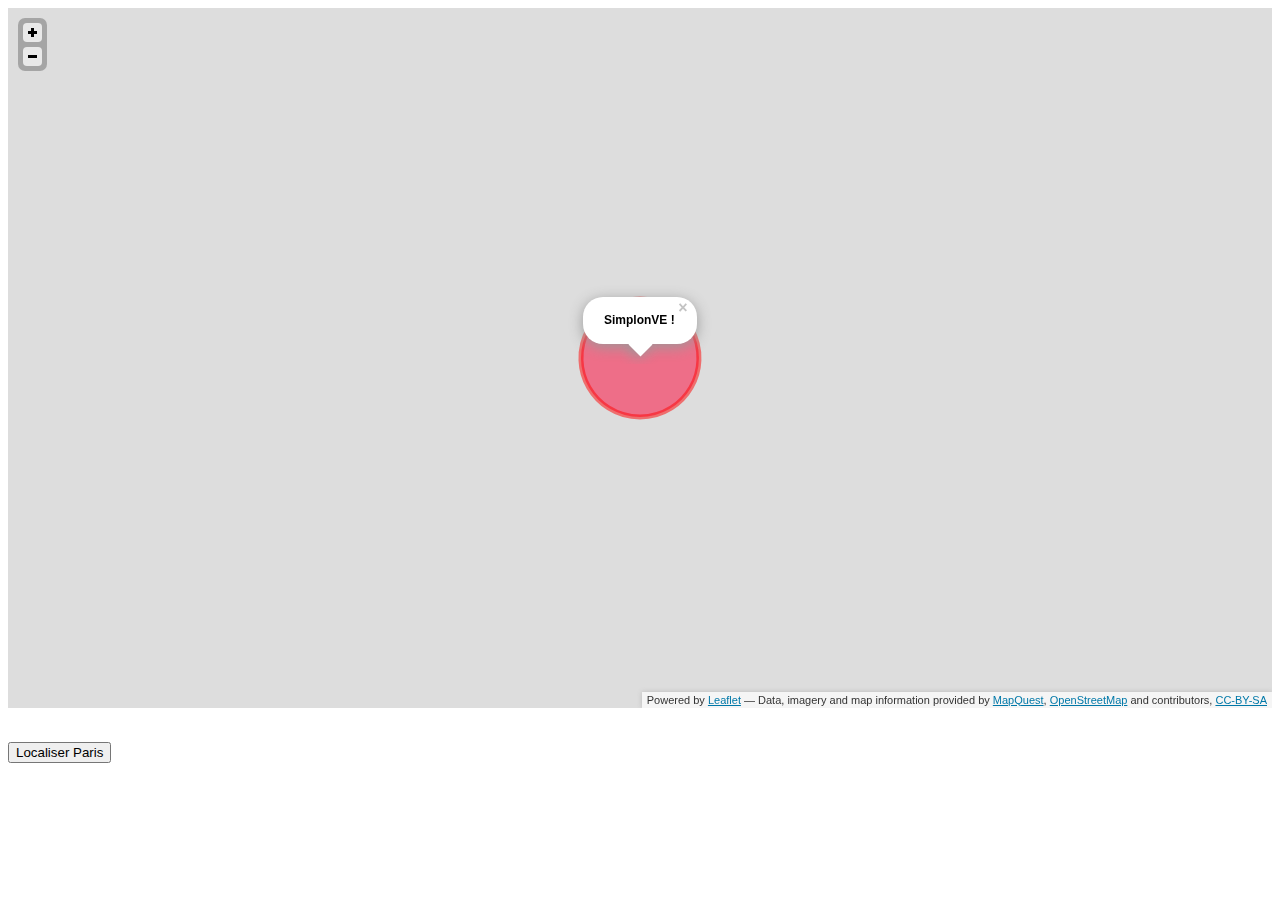
==== exemple_open_street_map/index.html @ 3eae06f8 "exemple_site_geolocalisation" ====
<html>
    <head>
        <meta http-equiv="Content-type" content="text/html; charset=utf-8">
        <title>Open Street Map - simple map with popup</title>
        <link rel="stylesheet" href="js/CloudMade-Leaflet/dist/leaflet.css" type="text/css" media="screen">
        <!--[if lte IE 8]>
             <link rel="stylesheet" href="js/CloudMade-Leaflet/dist/leaflet.ie.css" />
         <![endif]-->
        
        <script src="js/jquery-2.1.4.min.js"></script>
        <script src="js/CloudMade-Leaflet/dist/leaflet.js" type="text/javascript"></script>
    </head>

    <body>
        <div id="cloudmade-oms-map" style="height: 700px"></div>
        <p>
            <br />
            <button type="button" id="cloudmade-oms-positioning" class="btn">Localiser Paris</button>
        </p>
        <script type="text/javascript" charset="utf-8">
        
        // init tile service with MapQuest
        var tilesService = new L.TileLayer('http://{s}.mqcdn.com/tiles/1.0.0/osm/{z}/{x}/{y}.png', {
            attribution: '\
                Data, imagery and map information provided by <a href="http://open.mapquest.co.uk" target="_blank">MapQuest</a>,\
                <a href="http://www.openstreetmap.org/" target="_blank">OpenStreetMap</a> and contributors,\
                <a href="http://creativecommons.org/licenses/by-sa/2.0/" target="_blank">CC-BY-SA</a>\
            ',
            subdomains : ['otile1','otile2','otile3','otile4'],
            //maxZoom: 18
        });

        // init map
        var map = new L.Map('cloudmade-oms-map', 
            {
                center: [44.912404,4.43767360689655],
                zoom: 17,
                scrollWheelZoom: false
            }
        ).addLayer(tilesService);
    
        // Add circle
        var circle = L.circle([44.912404,4.43767360689655], 50,{
            color: 'red',
            fillColor: '#f03',
            fillOpacity: 0.5
        }).addTo(map);
        // Add popup to marquer
        circle.bindPopup("<b>SimplonVE !</b>").openPopup();

        // Geocode Paris
        $('#cloudmade-oms-positioning').click(function() {
            var _this = this;
            $(this).addClass('btn-warning');
            
            // get position from MapQuest Nominatim service
            $.getJSON(
                'http://open.mapquestapi.com/nominatim/v1/search?format=json&q=Paris,France', 
                function(data) {
                    map.setView([data[0].lat, data[0].lon], 17);
                    $(_this).removeClass('btn-warning').addClass('btn-success');
                }
            );
            return false;
        });
            
        </script>        
    </body>    
</html>
---- exemple_open_street_map/js/CloudMade-Leaflet/dist/leaflet.css ----
/* required styles */

.leaflet-map-pane,
.leaflet-tile,
.leaflet-marker-icon,
.leaflet-marker-shadow,
.leaflet-tile-pane,
.leaflet-overlay-pane,
.leaflet-shadow-pane,
.leaflet-marker-pane,
.leaflet-popup-pane,
.leaflet-overlay-pane svg,
.leaflet-zoom-box,
.leaflet-image-layer,
.leaflet-layer { /* TODO optimize classes */
	position: absolute;
	}
.leaflet-container {
	overflow: hidden;
	outline: 0;
	}
.leaflet-tile,
.leaflet-marker-icon,
.leaflet-marker-shadow {
	-moz-user-select: none;
	-webkit-user-select: none;
	user-select: none;
	}
.leaflet-marker-icon,
.leaflet-marker-shadow {
	display: block;
	}
.leaflet-clickable {
	cursor: pointer;
	}
.leaflet-dragging, .leaflet-dragging .leaflet-clickable {
	cursor: move;
	}
.leaflet-container img {
    /* map is broken in FF if you have max-width: 100% on tiles */
	max-width: none !important;
	}
.leaflet-container img.leaflet-image-layer {
    /* stupid Android 2 doesn't understand "max-width: none" properly */
    max-width: 15000px !important;
    }

.leaflet-tile-pane { z-index: 2; }
.leaflet-objects-pane { z-index: 3; }
.leaflet-overlay-pane { z-index: 4; }
.leaflet-shadow-pane { z-index: 5; }
.leaflet-marker-pane { z-index: 6; }
.leaflet-popup-pane { z-index: 7; }

.leaflet-tile {
    filter: inherit;
    visibility: hidden;
	}
.leaflet-tile-loaded {
	visibility: inherit;
	}

.leaflet-zoom-box {
    width: 0;
    height: 0;
    }

/* Leaflet controls */

.leaflet-control {
	position: relative;
	z-index: 7;
	pointer-events: auto;
	}
.leaflet-top,
.leaflet-bottom {
	position: absolute;
	z-index: 1000;
	pointer-events: none;
	}
.leaflet-top {
	top: 0;
	}
.leaflet-right {
	right: 0;
	}
.leaflet-bottom {
	bottom: 0;
	}
.leaflet-left {
	left: 0;
	}
.leaflet-control {
	float: left;
	clear: both;
	}
.leaflet-right .leaflet-control {
	float: right;
	}
.leaflet-top .leaflet-control {
	margin-top: 10px;
	}
.leaflet-bottom .leaflet-control {
	margin-bottom: 10px;
	}
.leaflet-left .leaflet-control {
	margin-left: 10px;
	}
.leaflet-right .leaflet-control {
	margin-right: 10px;
	}

.leaflet-control-zoom {
	-moz-border-radius: 7px;
	-webkit-border-radius: 7px;
	border-radius: 7px;
	}
.leaflet-control-zoom {
	padding: 5px;
	background: rgba(0, 0, 0, 0.25);
	}
.leaflet-control-zoom a {
	background-color: rgba(255, 255, 255, 0.75);
	}
.leaflet-control-zoom a, .leaflet-control-layers a {
	background-position: 50% 50%;
	background-repeat: no-repeat;
	display: block;
	}
.leaflet-control-zoom a {
	-moz-border-radius: 4px;
	-webkit-border-radius: 4px;
	border-radius: 4px;
	width: 19px;
	height: 19px;
	}
.leaflet-control-zoom a:hover {
	background-color: #fff;
	}
.leaflet-touch .leaflet-control-zoom a {
	width: 27px;
	height: 27px;
	}
.leaflet-control-zoom-in {
	background-image: url(images/zoom-in.png);
	margin-bottom: 5px;
	}
.leaflet-control-zoom-out {
	background-image: url(images/zoom-out.png);
	}

.leaflet-control-layers {
	box-shadow: 0 1px 7px #999;
	background: #f8f8f9;
	-moz-border-radius: 8px;
	-webkit-border-radius: 8px;
	border-radius: 8px;
	}
.leaflet-control-layers a {
	background-image: url(images/layers.png);
	width: 36px;
	height: 36px;
	}
.leaflet-touch .leaflet-control-layers a {
	width: 44px;
	height: 44px;
	}
.leaflet-control-layers .leaflet-control-layers-list,
.leaflet-control-layers-expanded .leaflet-control-layers-toggle {
	display: none;
	}
.leaflet-control-layers-expanded .leaflet-control-layers-list {
	display: block;
	position: relative;
	}
.leaflet-control-layers-expanded {
	padding: 6px 10px 6px 6px;
	font: 12px/1.5 "Helvetica Neue", Arial, Helvetica, sans-serif;
	color: #333;
	background: #fff;
	}
.leaflet-control-layers input {
	margin-top: 2px;
	position: relative;
	top: 1px;
	}
.leaflet-control-layers label {
	display: block;
	}
.leaflet-control-layers-separator {
	height: 0;
	border-top: 1px solid #ddd;
	margin: 5px -10px 5px -6px;
	}

.leaflet-container .leaflet-control-attribution {
	background-color: rgba(255, 255, 255, 0.7);
	box-shadow: 0 0 5px #bbb;
	margin: 0;
    }

.leaflet-control-attribution,
.leaflet-control-scale-line {
	padding: 0 5px;
	color: #333;
	}

.leaflet-container .leaflet-control-attribution,
.leaflet-container .leaflet-control-scale {
	font: 11px/1.5 "Helvetica Neue", Arial, Helvetica, sans-serif;
	}

.leaflet-left .leaflet-control-scale {
	margin-left: 5px;
	}
.leaflet-bottom .leaflet-control-scale {
	margin-bottom: 5px;
	}

.leaflet-control-scale-line {
	border: 2px solid #777;
	border-top: none;
	color: black;
	line-height: 1;
	font-size: 10px;
	padding-bottom: 2px;
	text-shadow: 1px 1px 1px #fff;
	background-color: rgba(255, 255, 255, 0.5);
	}
.leaflet-control-scale-line:not(:first-child) {
	border-top: 2px solid #777;
	padding-top: 1px;
	border-bottom: none;
	margin-top: -2px;
	}
.leaflet-control-scale-line:not(:first-child):not(:last-child) {
	border-bottom: 2px solid #777;
	}

.leaflet-touch .leaflet-control-attribution, .leaflet-touch .leaflet-control-layers {
	box-shadow: none;
	}
.leaflet-touch .leaflet-control-layers {
	border: 5px solid #bbb;
	}


/* Zoom and fade animations */

.leaflet-fade-anim .leaflet-tile, .leaflet-fade-anim .leaflet-popup {
	opacity: 0;

	-webkit-transition: opacity 0.2s linear;
	-moz-transition: opacity 0.2s linear;
	-o-transition: opacity 0.2s linear;
	transition: opacity 0.2s linear;
	}
.leaflet-fade-anim .leaflet-tile-loaded, .leaflet-fade-anim .leaflet-map-pane .leaflet-popup {
	opacity: 1;
	}

.leaflet-zoom-anim .leaflet-zoom-animated {
	-webkit-transition: -webkit-transform 0.25s cubic-bezier(0.25,0.1,0.25,0.75);
	-moz-transition: -moz-transform 0.25s cubic-bezier(0.25,0.1,0.25,0.75);
	-o-transition: -o-transform 0.25s cubic-bezier(0.25,0.1,0.25,0.75);
	transition: transform 0.25s cubic-bezier(0.25,0.1,0.25,0.75);
	}

.leaflet-zoom-anim .leaflet-tile,
.leaflet-pan-anim .leaflet-tile,
.leaflet-touching .leaflet-zoom-animated {
    -webkit-transition: none;
    -moz-transition: none;
    -o-transition: none;
    transition: none;
    }

.leaflet-zoom-anim .leaflet-zoom-hide {
	visibility: hidden;
	}


/* Popup layout */

.leaflet-popup {
	position: absolute;
	text-align: center;
	}
.leaflet-popup-content-wrapper {
	padding: 1px;
	text-align: left;
	}
.leaflet-popup-content {
	margin: 14px 20px;
	}
.leaflet-popup-tip-container {
	margin: 0 auto;
	width: 40px;
	height: 20px;
	position: relative;
	overflow: hidden;
	}
.leaflet-popup-tip {
	width: 15px;
	height: 15px;
	padding: 1px;

	margin: -8px auto 0;

	-moz-transform: rotate(45deg);
	-webkit-transform: rotate(45deg);
	-ms-transform: rotate(45deg);
	-o-transform: rotate(45deg);
	transform: rotate(45deg);
	}
.leaflet-container a.leaflet-popup-close-button {
	position: absolute;
	top: 0;
	right: 0;
	padding: 4px 5px 0 0;
	text-align: center;
	width: 18px;
	height: 14px;
	font: 16px/14px Tahoma, Verdana, sans-serif;
	color: #c3c3c3;
	text-decoration: none;
	font-weight: bold;
	}
.leaflet-container a.leaflet-popup-close-button:hover {
	color: #999;
	}
.leaflet-popup-content p {
	margin: 18px 0;
	}
.leaflet-popup-scrolled {
	overflow: auto;
	border-bottom: 1px solid #ddd;
	border-top: 1px solid #ddd;
	}


/* Visual appearance */

.leaflet-container {
	background: #ddd;
	}
.leaflet-container a {
	color: #0078A8;
	}
.leaflet-container a.leaflet-active {
    outline: 2px solid orange;
    }
.leaflet-zoom-box {
	border: 2px dotted #05f;
	background: white;
	opacity: 0.5;
	}
.leaflet-div-icon {
    background: #fff;
    border: 1px solid #666;
    }
.leaflet-editing-icon {
    border-radius: 2px;
    }
.leaflet-popup-content-wrapper, .leaflet-popup-tip {
	background: white;

	box-shadow: 0 3px 10px #888;
	-moz-box-shadow: 0 3px 10px #888;
	-webkit-box-shadow: 0 3px 14px #999;
	}
.leaflet-popup-content-wrapper {
	-moz-border-radius: 20px;
	-webkit-border-radius: 20px;
	border-radius: 20px;
	}
.leaflet-popup-content {
	font: 12px/1.4 "Helvetica Neue", Arial, Helvetica, sans-serif;
	}
---- exemple_open_street_map/js/CloudMade-Leaflet/dist/leaflet.ie.css ----
.leaflet-vml-shape {
	width: 1px;
	height: 1px;
	}
.lvml {
	behavior: url(#default#VML); 
	display: inline-block; 
	position: absolute;
	}
	
.leaflet-control {
	display: inline;
	}

.leaflet-popup-tip {
	width: 21px;
	_width: 27px;
	margin: 0 auto;
	_margin-top: -3px;
	
	filter: progid:DXImageTransform.Microsoft.Matrix(M11=0.70710678, M12=0.70710678, M21=-0.70710678, M22=0.70710678);
	-ms-filter: "progid:DXImageTransform.Microsoft.Matrix(M11=0.70710678, M12=0.70710678, M21=-0.70710678, M22=0.70710678)";
	}
.leaflet-popup-tip-container {
	margin-top: -1px;
	}
.leaflet-popup-content-wrapper, .leaflet-popup-tip {
	border: 1px solid #bbb;
	}

.leaflet-control-zoom {
	filter: progid:DXImageTransform.Microsoft.gradient(startColorStr='#3F000000',EndColorStr='#3F000000');
	}
.leaflet-control-zoom a {
	background-color: #eee;
	}
.leaflet-control-zoom a:hover {
	background-color: #fff;
	}
.leaflet-control-layers-toggle {
	}
.leaflet-control-attribution, .leaflet-control-layers {
	background: white;
	}
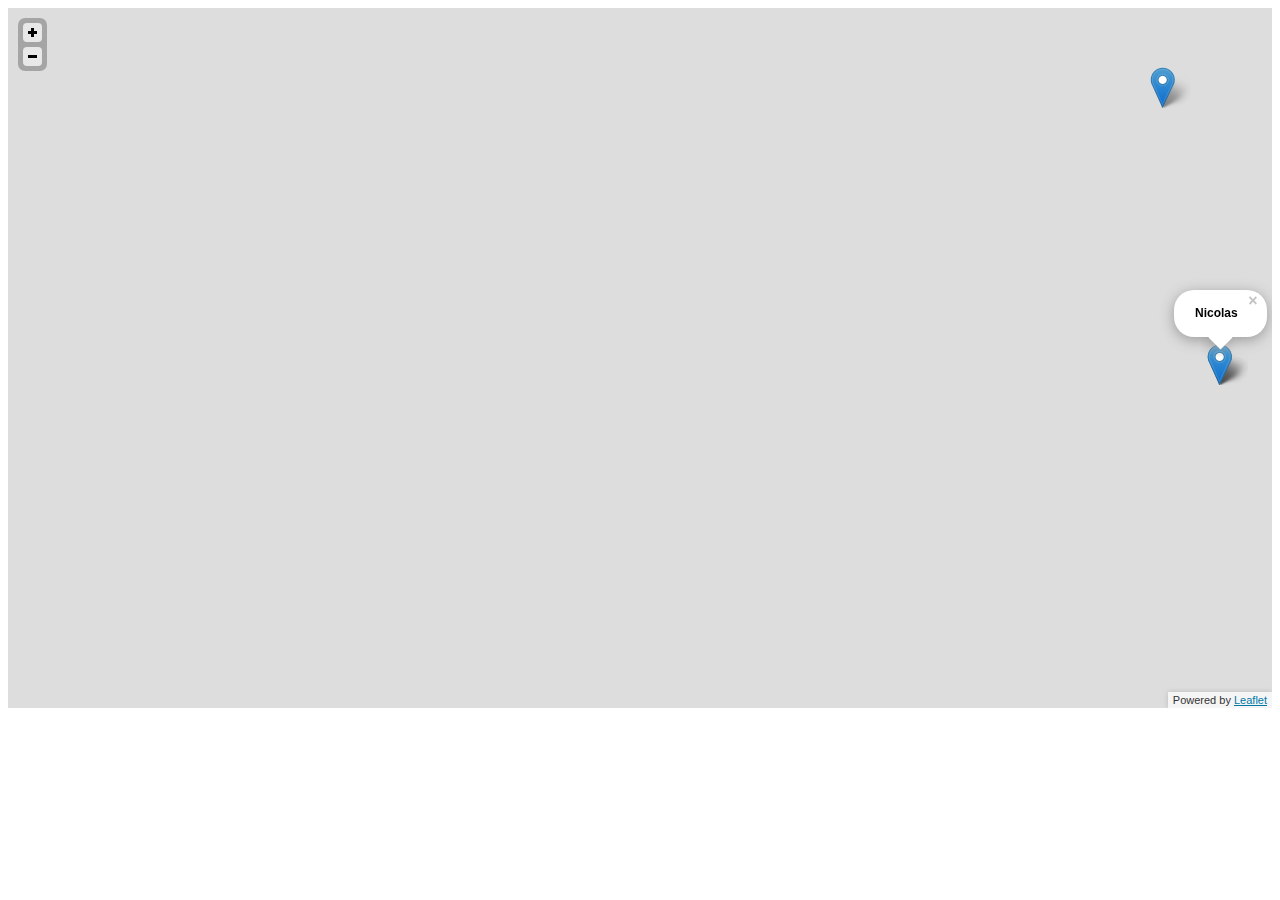
==== commit ece09947: "ajout adresse zardev" ====
--- a/exemple_open_street_map/index.html
+++ b/exemple_open_street_map/index.html
@@ -12,22 +12,19 @@
     </head>
 
     <body>
+
         <div id="cloudmade-oms-map" style="height: 700px"></div>
-        <p>
+<!--         <p>
             <br />
-            <button type="button" id="cloudmade-oms-positioning" class="btn">Localiser Paris</button>
-        </p>
+            <button type="button" id="cloudmade-oms-positioning" class="btn">Localiser Simplon.co</button>
+        </p> -->
         <script type="text/javascript" charset="utf-8">
         
         // init tile service with MapQuest
         var tilesService = new L.TileLayer('http://{s}.mqcdn.com/tiles/1.0.0/osm/{z}/{x}/{y}.png', {
-            attribution: '\
-                Data, imagery and map information provided by <a href="http://open.mapquest.co.uk" target="_blank">MapQuest</a>,\
-                <a href="http://www.openstreetmap.org/" target="_blank">OpenStreetMap</a> and contributors,\
-                <a href="http://creativecommons.org/licenses/by-sa/2.0/" target="_blank">CC-BY-SA</a>\
-            ',
+            attribution: '',
             subdomains : ['otile1','otile2','otile3','otile4'],
-            //maxZoom: 18
+            maxZoom: 18
         });
 
         // init map
@@ -39,30 +36,54 @@
             }
         ).addLayer(tilesService);
     
-        // Add circle
+        // Ajout cercle Poleyrieux
         var circle = L.circle([44.912404,4.43767360689655], 50,{
             color: 'red',
             fillColor: '#f03',
             fillOpacity: 0.5
         }).addTo(map);
-        // Add popup to marquer
+        // Commentaire dans cercle
         circle.bindPopup("<b>SimplonVE !</b>").openPopup();
 
-        // Geocode Paris
-        $('#cloudmade-oms-positioning').click(function() {
-            var _this = this;
-            $(this).addClass('btn-warning');
-            
-            // get position from MapQuest Nominatim service
-            $.getJSON(
-                'http://open.mapquestapi.com/nominatim/v1/search?format=json&q=Paris,France', 
-                function(data) {
-                    map.setView([data[0].lat, data[0].lon], 17);
-                    $(_this).removeClass('btn-warning').addClass('btn-success');
-                }
-            );
-            return false;
-        });
+        // Ajout coordonnées Marie
+        var marker = L.marker([44.908262, 4.427741]).addTo(map);
+        // Ajout commentaires
+        marker.bindPopup("<b>Marie</b>").openPopup();
+
+        // Ajout coordonnées Laydi
+        var marker = L.marker([44.985832, 4.580621]).addTo(map);
+        // Ajout commentaires
+        marker.bindPopup("<b>Laydi</b>").openPopup();
+
+        // Ajout coordonnées Nicolas
+        var marker = L.marker([44.983730, 4.581239]).addTo(map);
+        // Ajout commentaires
+        marker.bindPopup("<b>Nicolas</b>").openPopup();
+
+        // Ajout coordonnées Nicolas
+        var marker = L.marker([44.983730, 4.581239]).addTo(map);
+        // Ajout commentaires
+        marker.bindPopup("<b>Nicolas</b>").openPopup();
+
+
+        //   var adr_simplon_co = 'http://open.mapquestapi.com/nominatim/v1/search?format=json&q=simplon.co,Montreuil,France';
+        //   var adr_simplon_ve = 'http://open.mapquestapi.com/nominatim/v1/search?format=json&q=poleyrieux,Le Cheylard,France';
+
+        // // Geocode Paris
+        // $('#cloudmade-oms-positioning').click(function() {
+        //     var _this = this;
+        //     $(this).addClass('btn-warning');
+         
+        //     // get position from MapQuest Nominatim service
+        //     $.getJSON(
+        //         adr_simplon_ve, 
+        //         function(data) {
+        //             map.setView([data[0].lat, data[0].lon], 17);
+        //             $(_this).removeClass('btn-warning').addClass('btn-success');
+        //         }
+        //     );
+        //     return false;
+        // });
             
         </script>        
     </body>    
